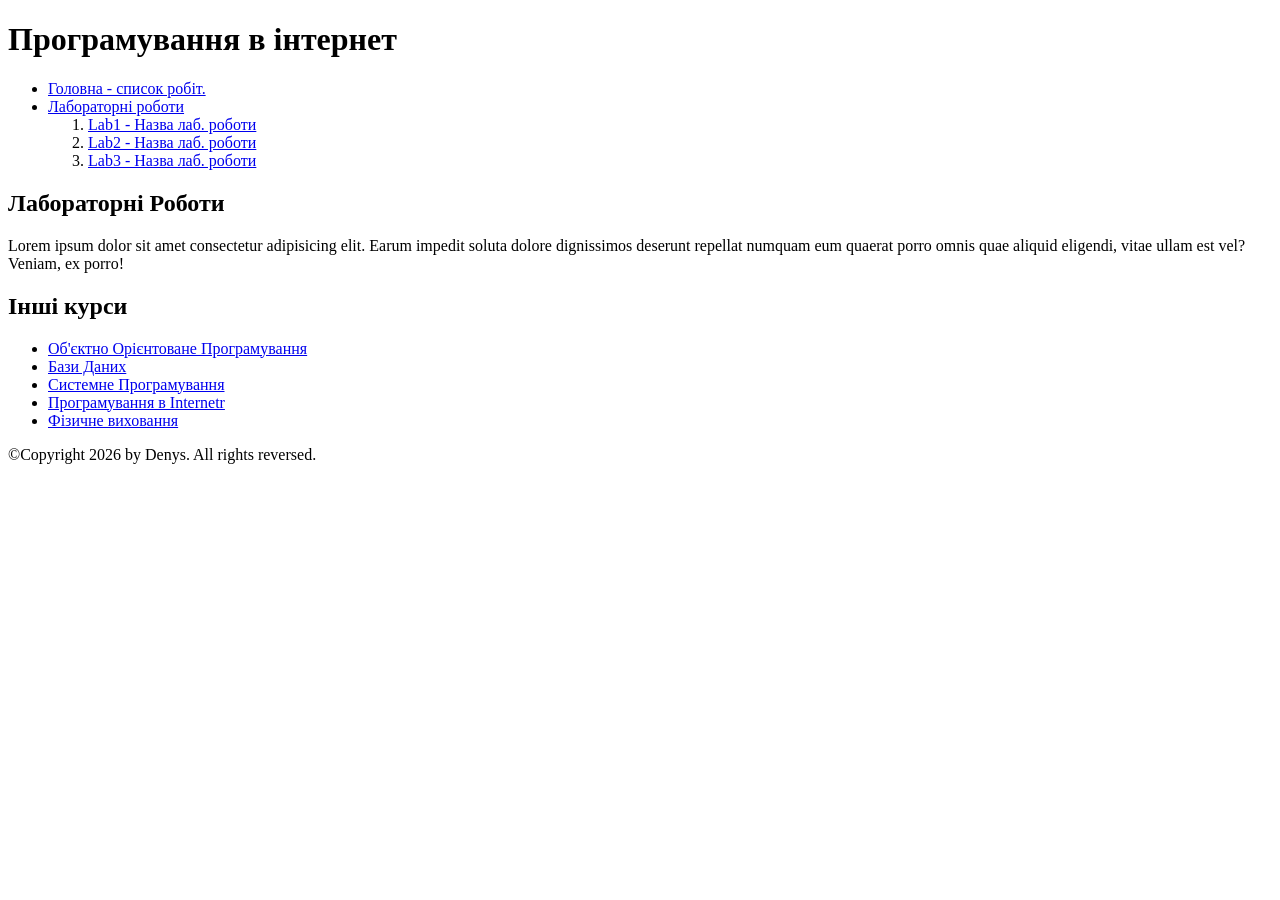
==== Lab2/index.html @ 3a9064cf "lab2" ====
<!DOCTYPE html>
<html lang="en">
<head>
    <meta charset="UTF-8">
    <meta name="viewport" content="width=device-width, initial-scale=1.0">
    <title>Lab2</title>
</head>
<body>
    <header>
        <h1>Програмування в інтернет</h1>
        <nav>
            <ul>
                <li><a href="/">Головна - список робіт.</a></li>
                <li><a href="#labs">Лабораторні роботи</a>
                <ol>
                    <li>
                        <a href="/Lab1/">Lab1 - Назва лаб. роботи</a>
                    </li>
                    <li>
                        <a href="/Lab2/">Lab2 - Назва лаб. роботи</a>
                    </li>
                    <li>
                        <a href="/Lab3/">Lab3 - Назва лаб. роботи</a>
                    </li>
                </ol>
                </li>
            </ul>
        </nav>
    </header>
    <main>
        <article>
            <h2>Лабораторні Роботи</h2>
            <p>Lorem ipsum dolor sit amet consectetur adipisicing elit. Earum impedit soluta dolore dignissimos deserunt repellat numquam eum quaerat porro omnis quae aliquid eligendi, vitae ullam est vel? Veniam, ex porro!</p>
        </article>

    </main>
    <aside>
        <h2>Інші курси</h2>
        <ul>
            <li>
                <a href="https://github.com/">Об'єктно Орієнтоване Програмування</a>
            </li>
            <li>
                <a href="https://github.com/">Бази Даних</a>
            </li>
            <li>
                <a href="https://github.com/">Системне Програмування</a>
            </li>
            <li>
                <a href="https://github.com/">Програмування в Internetr</a>
            </li>
            <li>
                <a href="https://github.com/">Фізичне виховання</a>
            </li>
        </ul>
    </aside>
    <footer>
        <p>©Copyright 2026 by Denys. All rights reversed.</p>
    </footer>
</body>
</html>
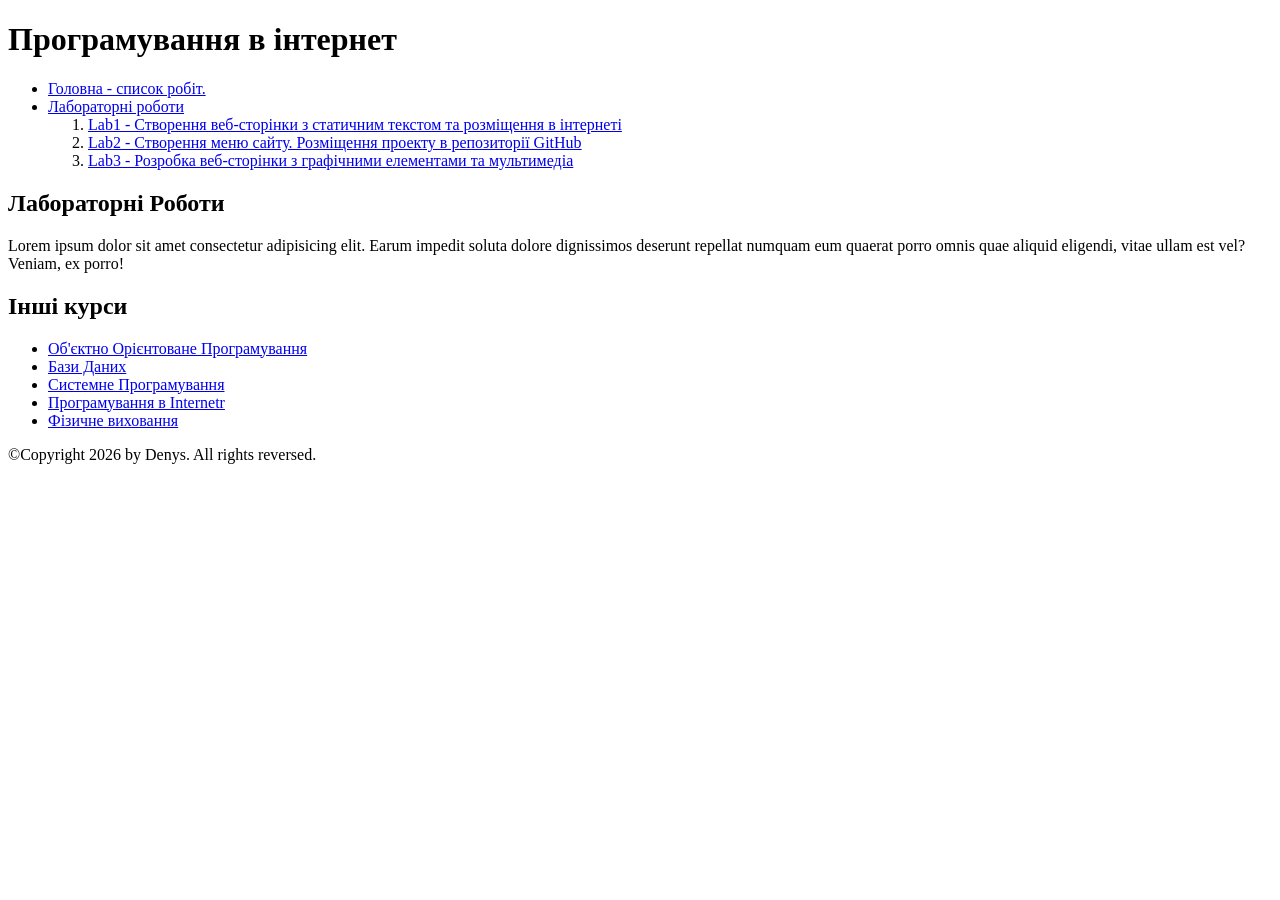
==== commit efd2c6ed: "Added names to Labs" ====
--- a/Lab2/index.html
+++ b/Lab2/index.html
@@ -14,13 +14,13 @@
                 <li><a href="#labs">Лабораторні роботи</a>
                 <ol>
                     <li>
-                        <a href="/Lab1/">Lab1 - Назва лаб. роботи</a>
+                        <a href="/Lab1/">Lab1 - Створення веб-сторінки з статичним текстом та розміщення в інтернеті</a>
                     </li>
                     <li>
-                        <a href="/Lab2/">Lab2 - Назва лаб. роботи</a>
+                        <a href="/Lab2/">Lab2 - Створення меню сайту. Розміщення проекту в репозиторії GitHub</a>
                     </li>
                     <li>
-                        <a href="/Lab3/">Lab3 - Назва лаб. роботи</a>
+                        <a href="/Lab3/">Lab3 - Розробка веб-сторінки з графічними елементами та мультимедіа</a>
                     </li>
                 </ol>
                 </li>
